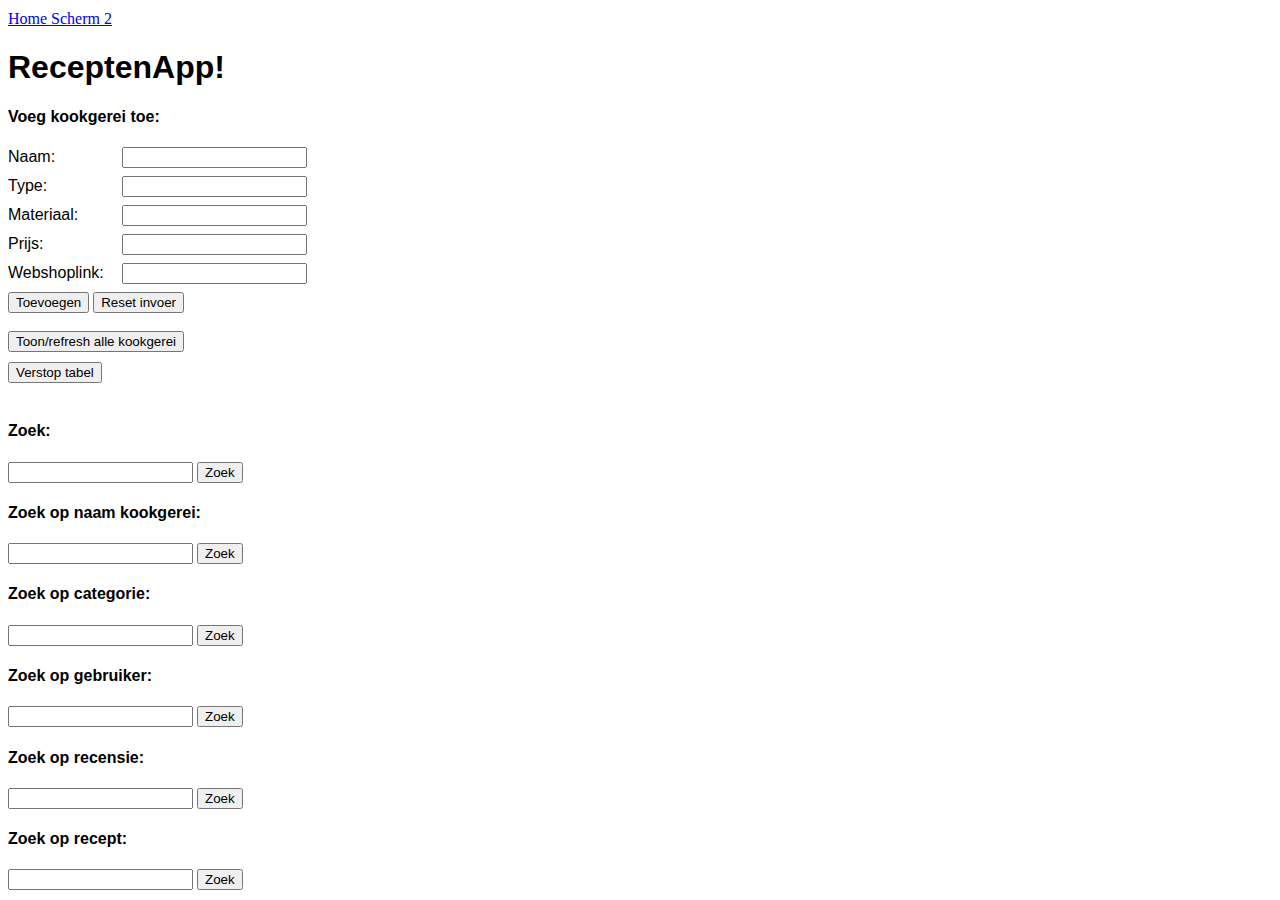
==== index.html @ f98c8b13 "html switch" ====
<!DOCTYPE html>
<html lang="en">
<head>
    <meta charset="UTF-8">
    <meta name="viewport" content="width=device-width, initial-scale=1.0">
    <title>ReceptenApp</title>
    <script src="js/script.js"></script>
    <script>
        var db = "http://20.8.203.9:8082";
        window.onload=function(){
            abc();
            
            
        }
        
        //GET methods
        function toonKookgerei(){
            var xhr = new XMLHttpRequest();
            xhr.onreadystatechange = function(){
                if(this.readyState == 4){
                    //console.log(this.responseText);
                    var alleKookgerei = JSON.parse(this.responseText);
                    var eindString = "<table border=1>";
                    for(var x = 0;x<alleKookgerei.length;x++){
                        eindString += 
                            "<tr><td>" + alleKookgerei[x].naam+
                            "</td><td>"+alleKookgerei[x].type+
                            "</td><td>"+alleKookgerei[x].materiaal+
                            "</td><td>"+alleKookgerei[x].prijs+
                            "</td><td>"+alleKookgerei[x].webshopLink+
                            "</td><td><button onclick=verwijderen("
                            +alleKookgerei[x].kookgereiID+
                            ")>verwijder</button></td></tr>";
                    }
                    eindString += "</table>";
                    document.getElementById("alleKookgereiTabel").innerHTML = eindString;
                }
            }
            xhr.open("GET","http://20.8.203.9:8082/allekookgerei",true);
            xhr.send();
        }

        //  comment
        function zoeken(zoekopdracht){
            if(zoekopdracht!=""){
            var xhr = new XMLHttpRequest();
            var eindString = "<table border=1>";
            xhr.onreadystatechange = function(){
                if(this.readyState == 4){
                    var gezocht = JSON.parse(this.responseText)

                    for(var x = 0;x<gezocht.length;x++){
                        eindString += 
                            "<tr><td>" +gezocht[x].naam+
                            "</td><td>"+gezocht[x].type+
                            "</td><td>"+gezocht[x].materiaal+
                            "</td><td>"+gezocht[x].prijs+
                            "</td><td>"+gezocht[x].webshopLink+
                            "</td></tr>";
                    }
                        eindString += "</table>";
                        document.getElementById("gezochtTabel").innerHTML = eindString;
                }
            }
            console.log(parseInt(zoekopdracht));
            if (isNaN(parseInt(zoekopdracht))){  
                    xhr.open("GET", "http://20.8.203.9:8082/zoeknaam/"+zoekopdracht, true);
                    xhr.send();
                    console.log(zoekopdracht);
                    console.log(document.getElementById("inputzoekkookgerei").type);
            } else {
                    xhr.open("GET", "http://20.8.203.9:8082/zoekprijs/"+zoekopdracht, true);
                    xhr.send();
                    console.log(zoekopdracht);
            }
        }else{
            alert("Zoek veld leeg.");
         }
        }
        

        //DELETE methods 
        function verwijderen(deid){
            var xhr = new XMLHttpRequest();
            xhr.onreadystatechange = function(){
                if(this.readyState == 4){
                }
            }
            xhr.open("DELETE", "http://20.8.203.9:8082/verwijderkookgerei/"+deid, true);
            xhr.send();
            console.log("item verwijderd");
        }

        //POST methods 
        function toevoegen(){
            var dekookgerei = {}; //maakt hier een lege JSON variable  
            //JSON vullen met informatie met waarde van input field in forms 
            dekookgerei.naam = document.getElementById("naamkookgerei").value;
            dekookgerei.type = document.getElementById("typekookgerei").value;
            dekookgerei.materiaal = document.getElementById("matkookgerei").value;
            dekookgerei.prijs = document.getElementById("prijskookgerei").value;
            dekookgerei.webshopLink = document.getElementById("webshopkookgerei").value;

            if(!dekookgerei.naam || !dekookgerei.prijs){
                alert("Naam en prijs verplicht.")
            }else{
            var deJSON = JSON.stringify(dekookgerei);
            var xhr = new XMLHttpRequest();
                xhr.onreadystatechange = function(){
                    if(this.readyState == 4){
                        console.log(deJSON);
                    }
                }
            xhr.open("POST","http://20.8.203.9:8082/voegkookgereitoe",true);
            xhr.setRequestHeader("Content-Type", "application/json");
            xhr.send(deJSON);
            console.log("item toegevoegd.");
            }
        }
      
        //Overige functions 
        function clearFields(){
            document.getElementById("naamkookgerei").value ="";
            document.getElementById("typekookgerei").value ="";
            document.getElementById("matkookgerei").value ="";
            document.getElementById("prijskookgerei").value ="";
            document.getElementById("webshopkookgerei").value ="";
        }

        function clearTable(){
            document.getElementById("alleKookgereiTabel").innerHTML = "";
        }

    </script>
</head>

<style>
    label {
        display:inline-block;
        width:110px;
        font-family:Verdana, Geneva, Tahoma, sans-serif;
        margin-bottom:10px;
    }
    li{
        list-style:none;
    }
    header{
        font-family:Verdana, Geneva, Tahoma, sans-serif;
    }
    div{
        margin-top:10px;
        margin-bottom:10px;
    }
    td{
        margin-bottom:10px;
    }
    #loading{
        display:none;
    }
</style>

<body>
    <div id="menudiv"></div>
    <header> <h1>ReceptenApp!</h1></header>
        <header><h4>Voeg kookgerei toe:</h2></header>
            
        <label for="naamkookgerei">Naam:</label>
        <input id="naamkookgerei"/><br>
        <label for="typekookgerei">Type:</label>
        <input id="typekookgerei"/><br>
        <label for="matkookgerei">Materiaal:</label>
        <input id="matkookgerei"/><br>
        <label for="prijskookgerei">Prijs:</label>
        <input id="prijskookgerei"/><br>
        <label for="webshopkookgerei">Webshoplink:</label>
        <input id="webshopkookgerei"/><br> 
        <!-- <input type="submit" value="Maak kookgerei aan" onclick="toevoegen()" />  -->
           
        <button onclick="toevoegen()">Toevoegen</button>
        <button onclick="clearFields()">Reset invoer</button><br><br>
        <button onclick="toonKookgerei()">Toon/refresh alle kookgerei</button>
        <div id="alleKookgereiTabel"> </div>
        <button onclick="clearTable()">Verstop tabel</button><br><br>

        <header><h4>Zoek:</h4></header>
        <input id="inputzoek">
        <button onclick="zoeken(document.getElementById('inputzoek').value)">Zoek</button><br>
        <div id="gezochtTabel"></div>

        <header><h4>Zoek op naam kookgerei:</h4></header>
        <input id="inputzoekkookgerei">
        <button onclick="zoeken(document.getElementById('inputzoekkookgerei').value)">Zoek</button><br>
        <div id="gezochtTabel"></div>
        
        <header><h4>Zoek op categorie:</h4></header>
        <input id="inputzoekcategorie">
        <button onclick="zoeken(document.getElementById('inputzoekcategorie').value)">Zoek</button><br>
        <div id="gezochtTabel"></div>
        
        <header><h4>Zoek op gebruiker:</h4></header>
        <input id="inputzoekgebruiker">
        <button onclick="zoeken(document.getElementById('inputzoekgebruiker').value)">Zoek</button><br>
        <div id="gezochtTabel"></div>
        
        <header><h4>Zoek op recensie:</h4></header>
        <input id="inputzoekrecensie">
        <button onclick="zoeken(document.getElementById('inputzoekrecensie').value)">Zoek</button><br>
        <div id="gezochtTabel"></div>
        
        <header><h4>Zoek op recept:</h4></header>
        <input id="inputzoekrecept">
        <button onclick="zoeken(document.getElementById('inputzoekrecept').value)">Zoek</button><br>
        <div id="gezochtTabel"></div>
        


</body>
</html>
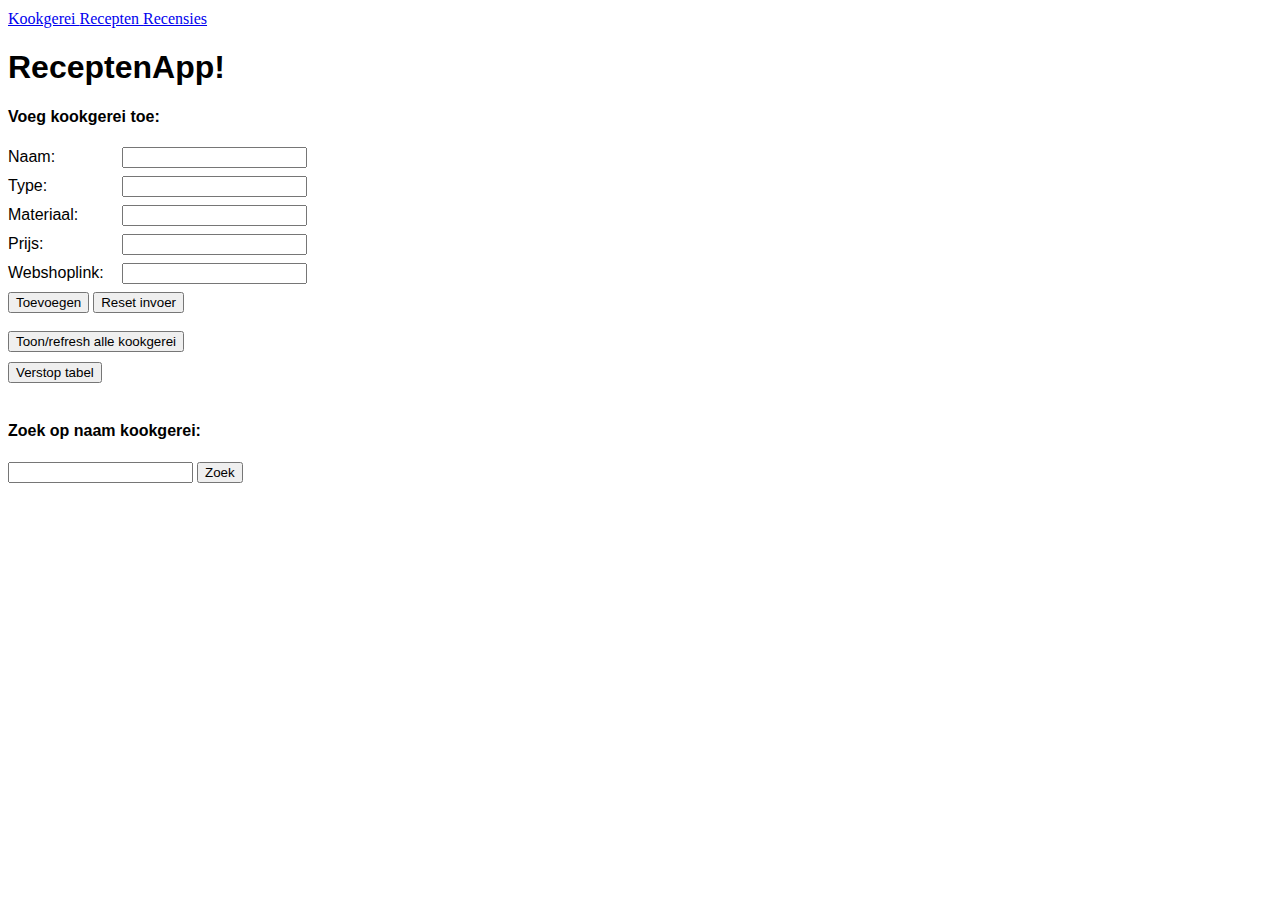
==== commit 5d368e33: "recensies toegevoegd" ====
--- a/index.html
+++ b/index.html
@@ -8,39 +8,34 @@
     <script>
         var db = "http://20.8.203.9:8082";
         window.onload=function(){
-            abc();
-            
-            
+            menu();
         }
         
-        //GET methods
         function toonKookgerei(){
-            var xhr = new XMLHttpRequest();
-            xhr.onreadystatechange = function(){
-                if(this.readyState == 4){
-                    //console.log(this.responseText);
-                    var alleKookgerei = JSON.parse(this.responseText);
-                    var eindString = "<table border=1>";
-                    for(var x = 0;x<alleKookgerei.length;x++){
-                        eindString += 
-                            "<tr><td>" + alleKookgerei[x].naam+
-                            "</td><td>"+alleKookgerei[x].type+
-                            "</td><td>"+alleKookgerei[x].materiaal+
-                            "</td><td>"+alleKookgerei[x].prijs+
-                            "</td><td>"+alleKookgerei[x].webshopLink+
-                            "</td><td><button onclick=verwijderen("
-                            +alleKookgerei[x].kookgereiID+
-                            ")>verwijder</button></td></tr>";
-                    }
-                    eindString += "</table>";
-                    document.getElementById("alleKookgereiTabel").innerHTML = eindString;
-                }
-            }
-            xhr.open("GET","http://20.8.203.9:8082/allekookgerei",true);
-            xhr.send();
+        var xhr = new XMLHttpRequest();
+        xhr.onreadystatechange = function(){
+		if(this.readyState == 4){
+			var alleKookgerei = JSON.parse(this.responseText);
+			var eindString = "<table border=1>";
+			for(var x = 0;x<alleKookgerei.length;x++){
+				eindString += 
+					"<tr><td>" + alleKookgerei[x].naam+
+					"</td><td>"+alleKookgerei[x].type+
+					"</td><td>"+alleKookgerei[x].materiaal+
+					"</td><td>"+alleKookgerei[x].prijs+
+					"</td><td>"+alleKookgerei[x].webshopLink+
+					"</td><td><button onclick=verwijderen("
+					+alleKookgerei[x].kookgereiID+
+					")>verwijder</button></td></tr>";
+			}
+			eindString += "</table>";
+			document.getElementById("alleKookgereiTabel").innerHTML = eindString;
+		}
+	    }
+        xhr.open("GET",db+"/allekookgerei",true);
+        xhr.send();
         }
-
-        //  comment
+        
         function zoeken(zoekopdracht){
             if(zoekopdracht!=""){
             var xhr = new XMLHttpRequest();
@@ -182,35 +177,12 @@
         <div id="alleKookgereiTabel"> </div>
         <button onclick="clearTable()">Verstop tabel</button><br><br>
 
-        <header><h4>Zoek:</h4></header>
-        <input id="inputzoek">
-        <button onclick="zoeken(document.getElementById('inputzoek').value)">Zoek</button><br>
-        <div id="gezochtTabel"></div>
-
         <header><h4>Zoek op naam kookgerei:</h4></header>
         <input id="inputzoekkookgerei">
         <button onclick="zoeken(document.getElementById('inputzoekkookgerei').value)">Zoek</button><br>
         <div id="gezochtTabel"></div>
         
-        <header><h4>Zoek op categorie:</h4></header>
-        <input id="inputzoekcategorie">
-        <button onclick="zoeken(document.getElementById('inputzoekcategorie').value)">Zoek</button><br>
-        <div id="gezochtTabel"></div>
         
-        <header><h4>Zoek op gebruiker:</h4></header>
-        <input id="inputzoekgebruiker">
-        <button onclick="zoeken(document.getElementById('inputzoekgebruiker').value)">Zoek</button><br>
-        <div id="gezochtTabel"></div>
-        
-        <header><h4>Zoek op recensie:</h4></header>
-        <input id="inputzoekrecensie">
-        <button onclick="zoeken(document.getElementById('inputzoekrecensie').value)">Zoek</button><br>
-        <div id="gezochtTabel"></div>
-        
-        <header><h4>Zoek op recept:</h4></header>
-        <input id="inputzoekrecept">
-        <button onclick="zoeken(document.getElementById('inputzoekrecept').value)">Zoek</button><br>
-        <div id="gezochtTabel"></div>
         
 
 
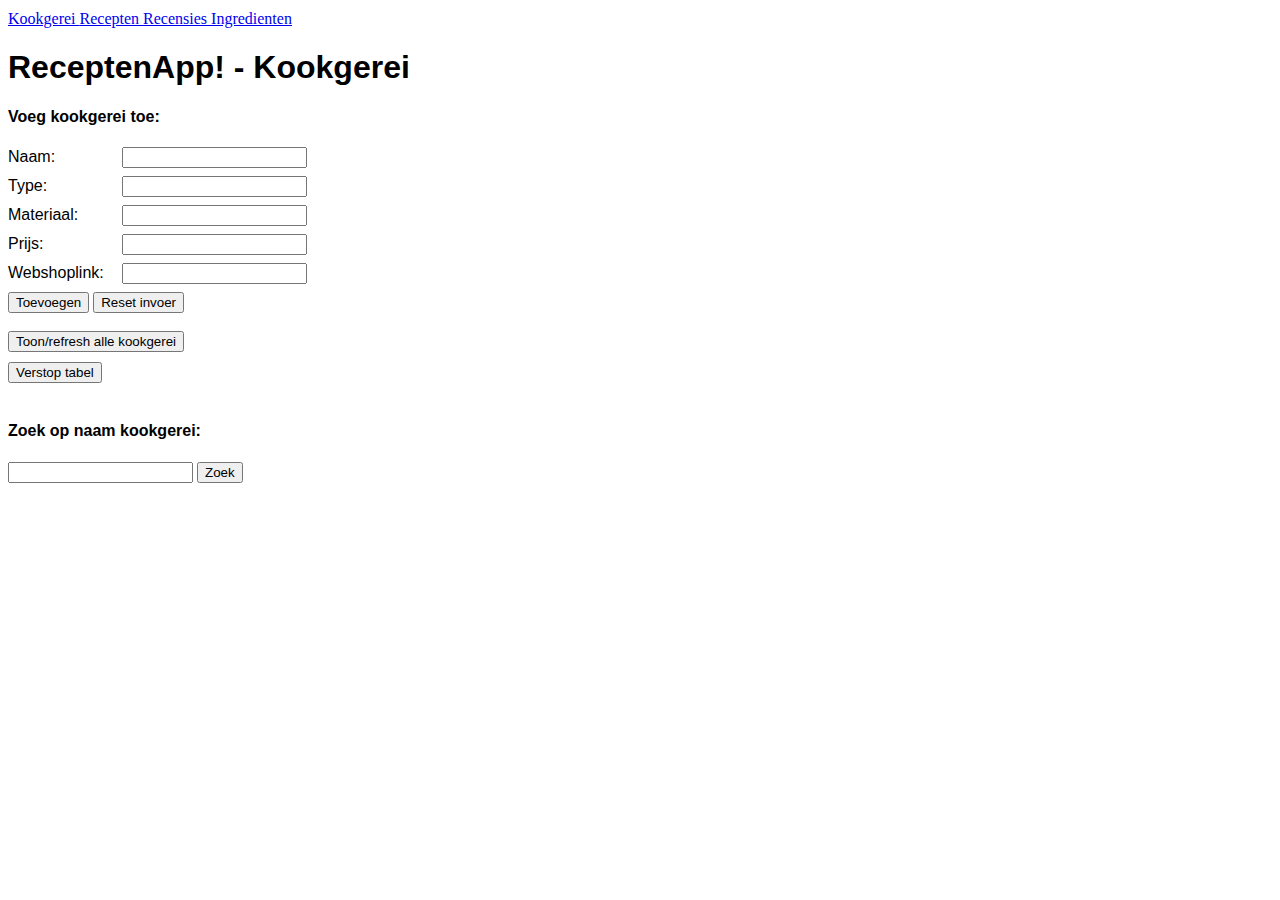
==== commit 824a63ab: "ingredient entiteit" ====
--- a/index.html
+++ b/index.html
@@ -3,7 +3,7 @@
 <head>
     <meta charset="UTF-8">
     <meta name="viewport" content="width=device-width, initial-scale=1.0">
-    <title>ReceptenApp</title>
+    <title>Kookgerei</title>
     <script src="js/script.js"></script>
     <script>
         var db = "http://20.8.203.9:8082";
@@ -156,7 +156,7 @@
 
 <body>
     <div id="menudiv"></div>
-    <header> <h1>ReceptenApp!</h1></header>
+    <header> <h1>ReceptenApp! - Kookgerei </h1></header>
         <header><h4>Voeg kookgerei toe:</h2></header>
             
         <label for="naamkookgerei">Naam:</label>
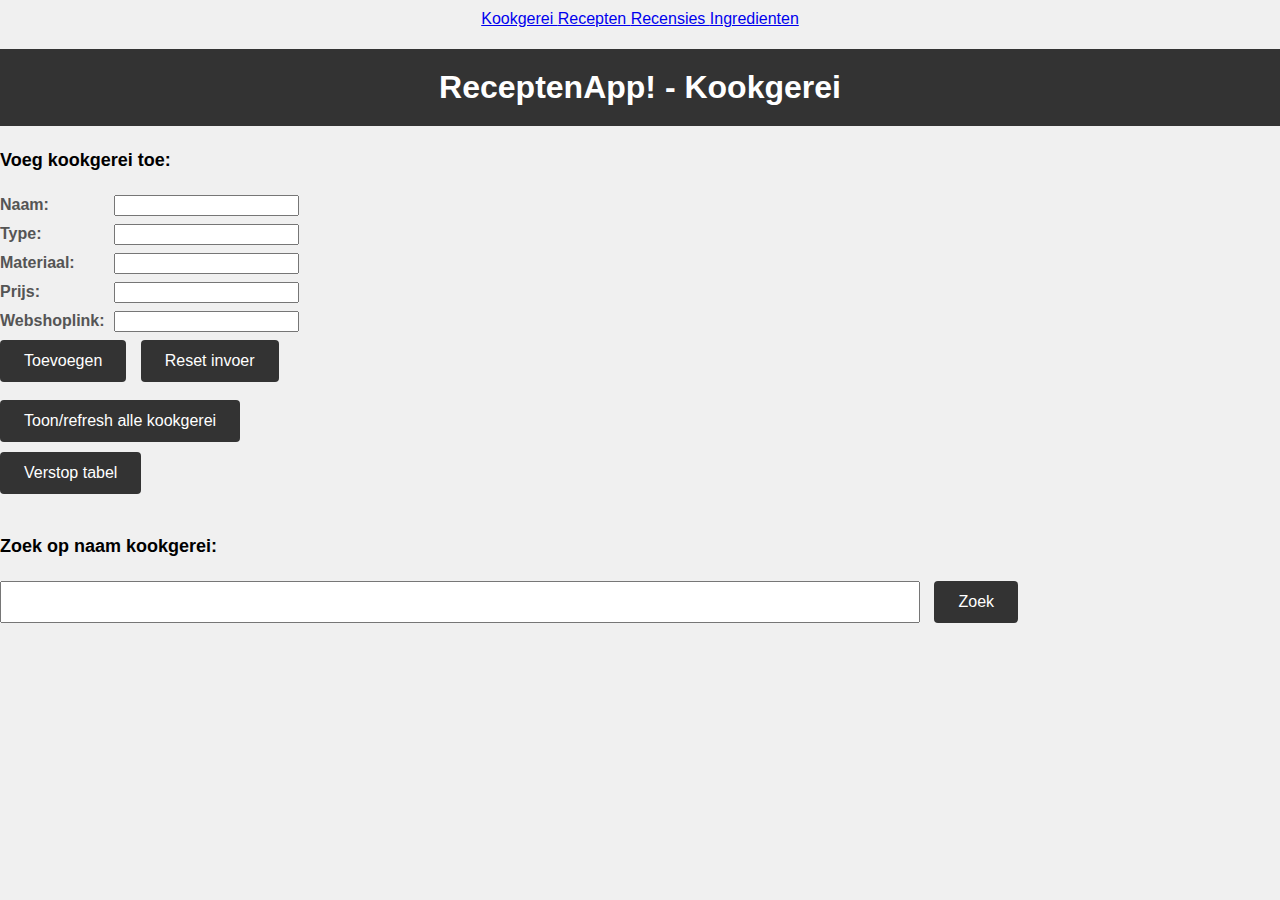
==== commit c77ba84c: "css ingevoerd" ====
--- a/index.html
+++ b/index.html
@@ -4,6 +4,7 @@
     <meta charset="UTF-8">
     <meta name="viewport" content="width=device-width, initial-scale=1.0">
     <title>Kookgerei</title>
+    <link rel="stylesheet" type="text/css" href="css/styles.css">
     <script src="js/script.js"></script>
     <script>
         var db = "http://20.8.203.9:8082";
--- a/css/styles.css
+++ b/css/styles.css
@@ -0,0 +1,96 @@
+
+/* Apply a background color and set font for the entire page */
+body {
+background-color: #f0f0f0;
+font-family: Arial, sans-serif;
+margin: 0;
+padding: 0;
+}
+
+/* Style the header */
+header h1{
+background-color: #333;
+color: #fff;
+text-align: center;
+padding: 20px 0;
+}
+
+
+/* Style the h4 in the header */
+header h4 {
+font-size: 18px;
+}
+
+/* Center labels and input fields horizontally */
+div {
+    text-align: center;
+    margin-top: 10px;
+    margin-bottom: 10px;
+  }
+  
+  /* Style labels and input fields */
+  label {
+    display: block;
+    font-weight: bold;
+    margin-bottom: 5px;
+    color: #555;
+    text-align: left; /* Reset text alignment for labels */
+  }
+  
+  input[type="text"] {
+    width: 100%;
+    padding: 10px;
+    margin-bottom: 15px;
+    border: 1px solid #ccc;
+    border-radius: 4px;
+    font-size: 16px;
+    text-align: left; /* Reset text alignment for inputs */
+  }
+  
+  /* Style the buttons */
+  button {
+    background-color: #333;
+    color: #fff;
+    padding: 12px 24px;
+    border: none;
+    border-radius: 4px;
+    cursor: pointer;
+    margin-right: 10px;
+    font-size: 16px;
+  }
+  
+  /* Style the table */
+  table {
+    width: 100%;
+    border-collapse: collapse;
+    margin-top: 20px;
+  }
+  
+  table, th, td {
+    border: 1px solid #ccc;
+  }
+  
+  th, td {
+    padding: 10px;
+    text-align: left;
+  }
+  
+  /* Style the "Verstop tabel" button */
+  button:last-child {
+    margin-right: 0;
+  }
+  
+  /* Style the search input and button */
+  #inputzoekkookgerei {
+    width: 70%;
+    padding: 10px;
+    margin-right: 10px;
+    font-size: 16px;
+  }
+  
+  /* Hide the loading element by default */
+  #loading {
+    display: none;
+  }
+  
+  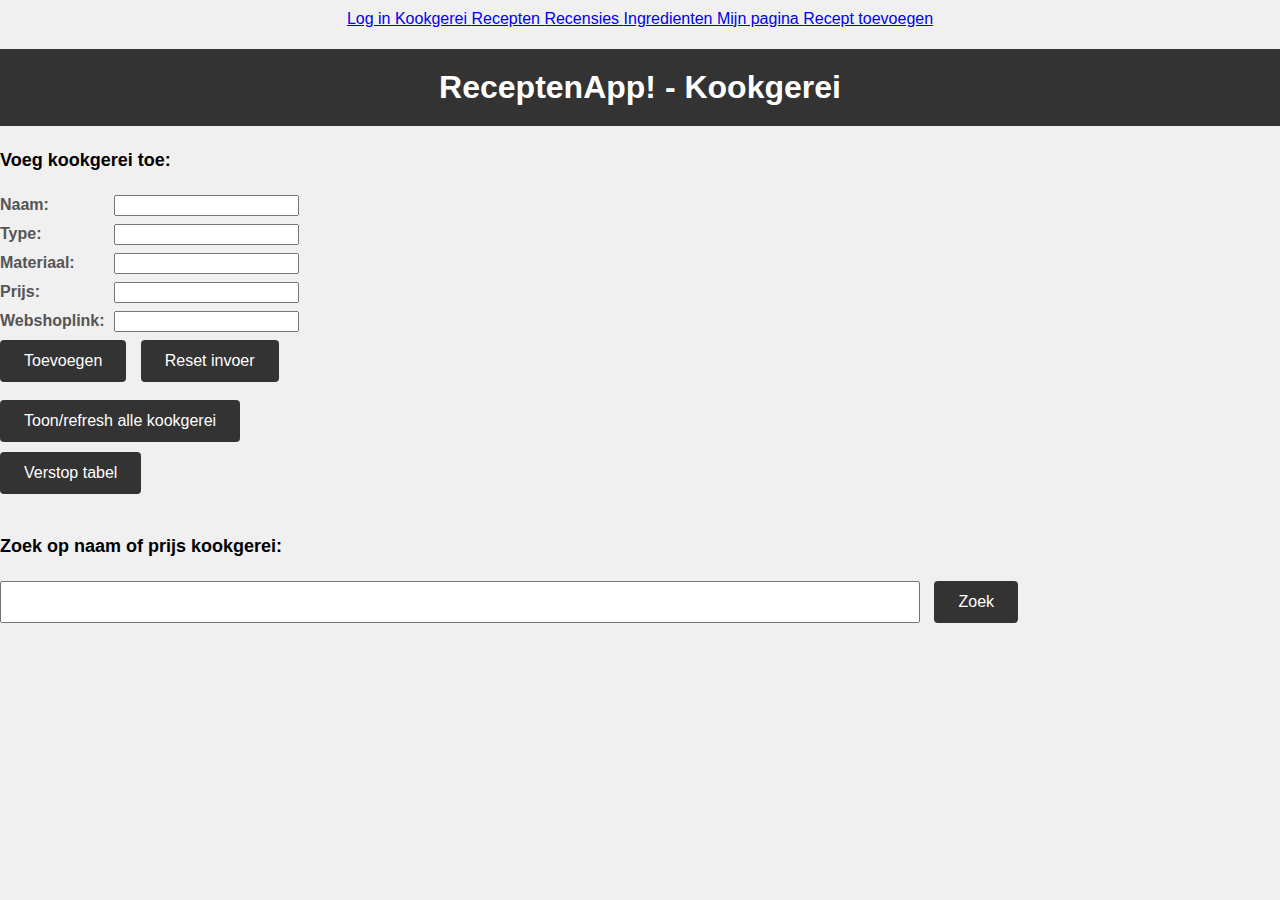
==== commit 5688ed4f: "merge" ====
--- a/index.html
+++ b/index.html
@@ -7,7 +7,7 @@
     <link rel="stylesheet" type="text/css" href="css/styles.css">
     <script src="js/script.js"></script>
     <script>
-        var db = "http://20.8.203.9:8082";
+        //var db = "http://20.23.23.75:8082";
         window.onload=function(){
             menu();
         }
@@ -60,12 +60,12 @@
             }
             console.log(parseInt(zoekopdracht));
             if (isNaN(parseInt(zoekopdracht))){  
-                    xhr.open("GET", "http://20.8.203.9:8082/zoeknaam/"+zoekopdracht, true);
+                    xhr.open("GET", db+"/zoeknaam/"+zoekopdracht, true);
                     xhr.send();
                     console.log(zoekopdracht);
                     console.log(document.getElementById("inputzoekkookgerei").type);
             } else {
-                    xhr.open("GET", "http://20.8.203.9:8082/zoekprijs/"+zoekopdracht, true);
+                    xhr.open("GET", db+"/zoekprijs/"+zoekopdracht, true);
                     xhr.send();
                     console.log(zoekopdracht);
             }
@@ -82,7 +82,7 @@
                 if(this.readyState == 4){
                 }
             }
-            xhr.open("DELETE", "http://20.8.203.9:8082/verwijderkookgerei/"+deid, true);
+            xhr.open("DELETE", db+"/verwijderkookgerei/"+deid, true);
             xhr.send();
             console.log("item verwijderd");
         }
@@ -107,9 +107,10 @@
                         console.log(deJSON);
                     }
                 }
-            xhr.open("POST","http://20.8.203.9:8082/voegkookgereitoe",true);
+            xhr.open("POST",db+"/voegkookgereitoe",true);
             xhr.setRequestHeader("Content-Type", "application/json");
             xhr.send(deJSON);
+            console.log(deJSON);
             console.log("item toegevoegd.");
             }
         }
@@ -178,7 +179,7 @@
         <div id="alleKookgereiTabel"> </div>
         <button onclick="clearTable()">Verstop tabel</button><br><br>
 
-        <header><h4>Zoek op naam kookgerei:</h4></header>
+        <header><h4>Zoek op naam of prijs kookgerei:</h4></header>
         <input id="inputzoekkookgerei">
         <button onclick="zoeken(document.getElementById('inputzoekkookgerei').value)">Zoek</button><br>
         <div id="gezochtTabel"></div>
--- a/css/styles.css
+++ b/css/styles.css
@@ -38,7 +38,7 @@
   }
   
   input[type="text"] {
-    width: 100%;
+    /*width: 100%;*/
     padding: 10px;
     margin-bottom: 15px;
     border: 1px solid #ccc;
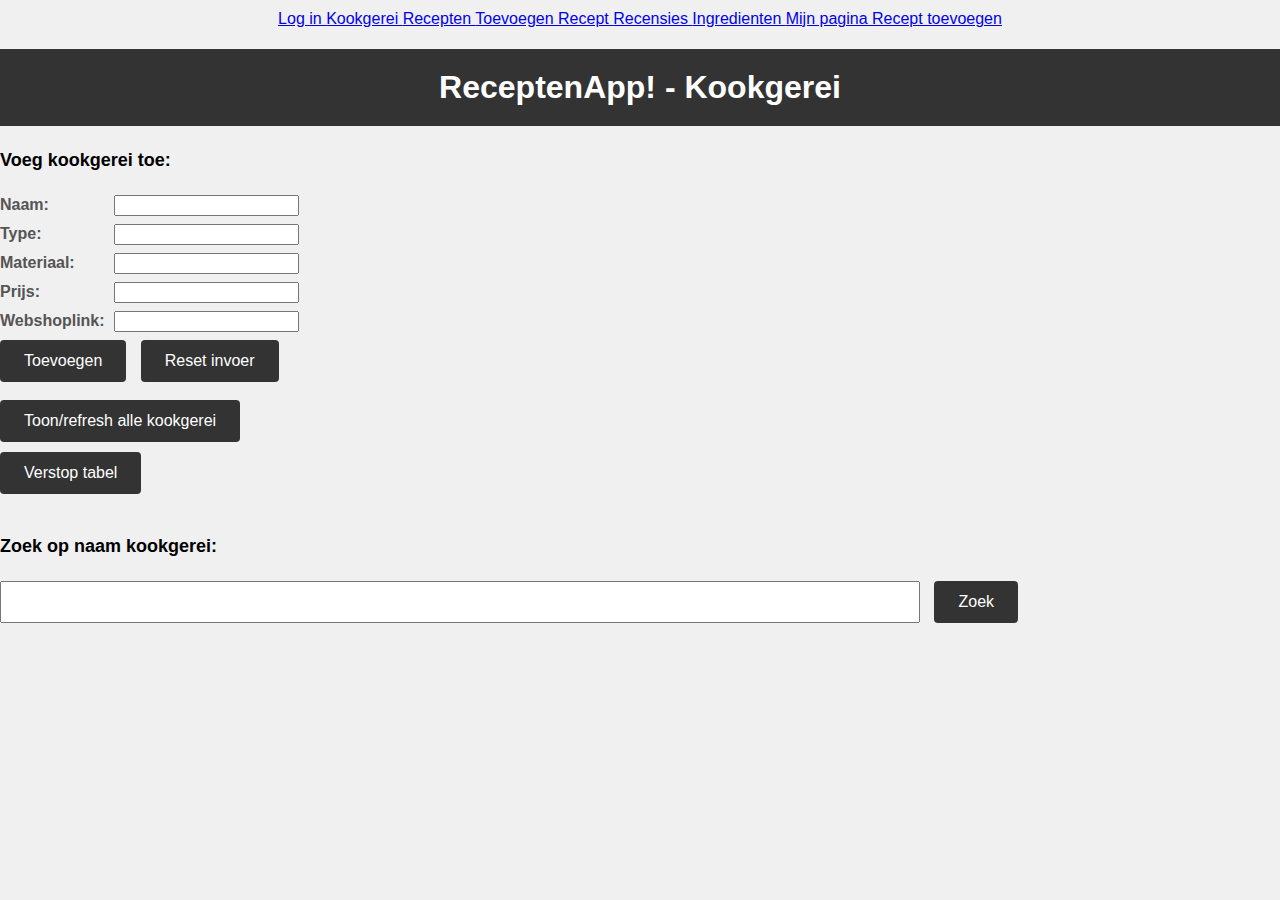
==== commit 26622dcf: "Implemented login" ====
--- a/index.html
+++ b/index.html
@@ -7,7 +7,6 @@
     <link rel="stylesheet" type="text/css" href="css/styles.css">
     <script src="js/script.js"></script>
     <script>
-        //var db = "http://20.23.23.75:8082";
         window.onload=function(){
             menu();
         }
@@ -179,7 +178,7 @@
         <div id="alleKookgereiTabel"> </div>
         <button onclick="clearTable()">Verstop tabel</button><br><br>
 
-        <header><h4>Zoek op naam of prijs kookgerei:</h4></header>
+        <header><h4>Zoek op naam kookgerei:</h4></header>
         <input id="inputzoekkookgerei">
         <button onclick="zoeken(document.getElementById('inputzoekkookgerei').value)">Zoek</button><br>
         <div id="gezochtTabel"></div>
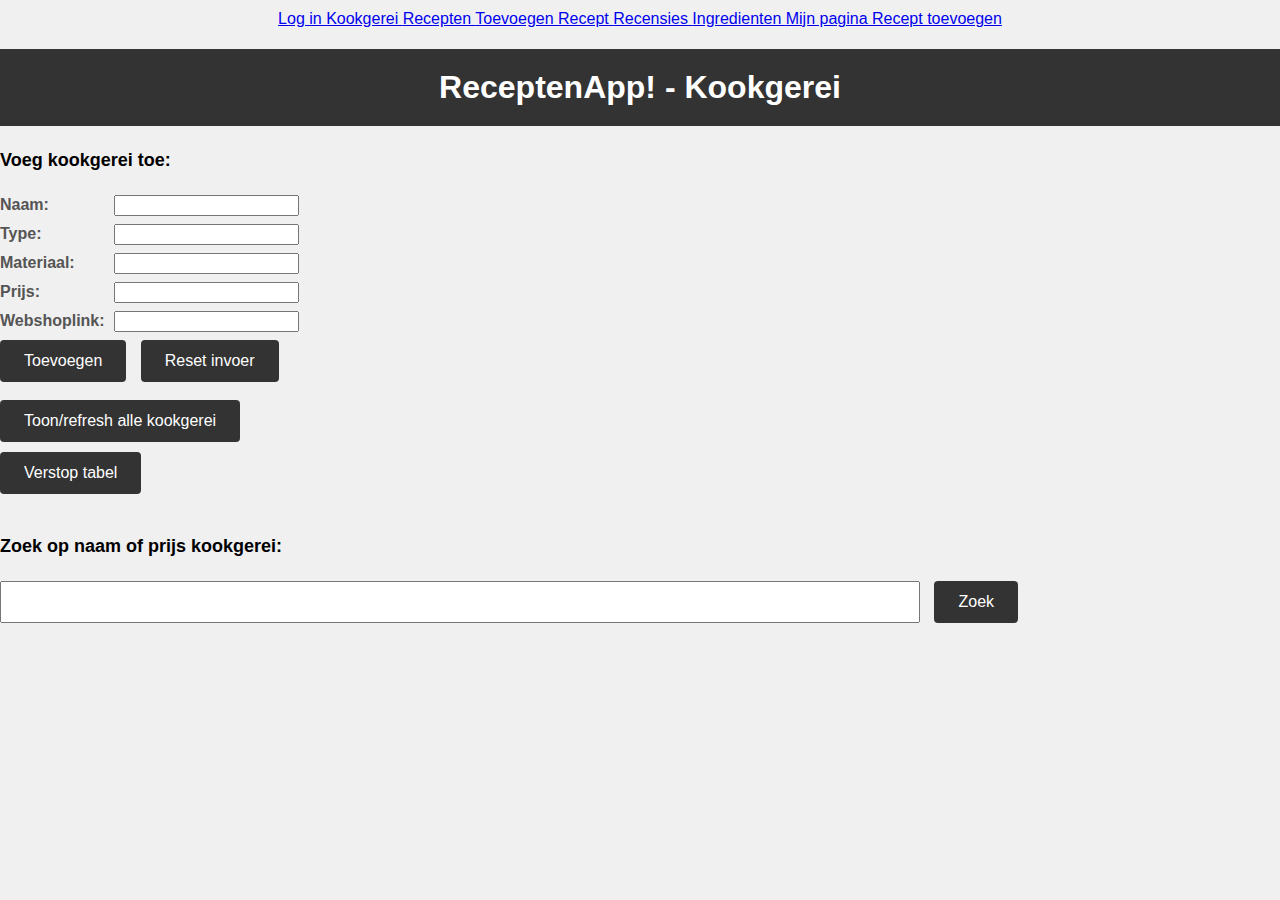
==== commit e9e395d6: "Merge branch 'master' into Furkan" ====
--- a/index.html
+++ b/index.html
@@ -7,6 +7,7 @@
     <link rel="stylesheet" type="text/css" href="css/styles.css">
     <script src="js/script.js"></script>
     <script>
+
         window.onload=function(){
             menu();
         }
@@ -178,7 +179,7 @@
         <div id="alleKookgereiTabel"> </div>
         <button onclick="clearTable()">Verstop tabel</button><br><br>
 
-        <header><h4>Zoek op naam kookgerei:</h4></header>
+        <header><h4>Zoek op naam of prijs kookgerei:</h4></header>
         <input id="inputzoekkookgerei">
         <button onclick="zoeken(document.getElementById('inputzoekkookgerei').value)">Zoek</button><br>
         <div id="gezochtTabel"></div>
